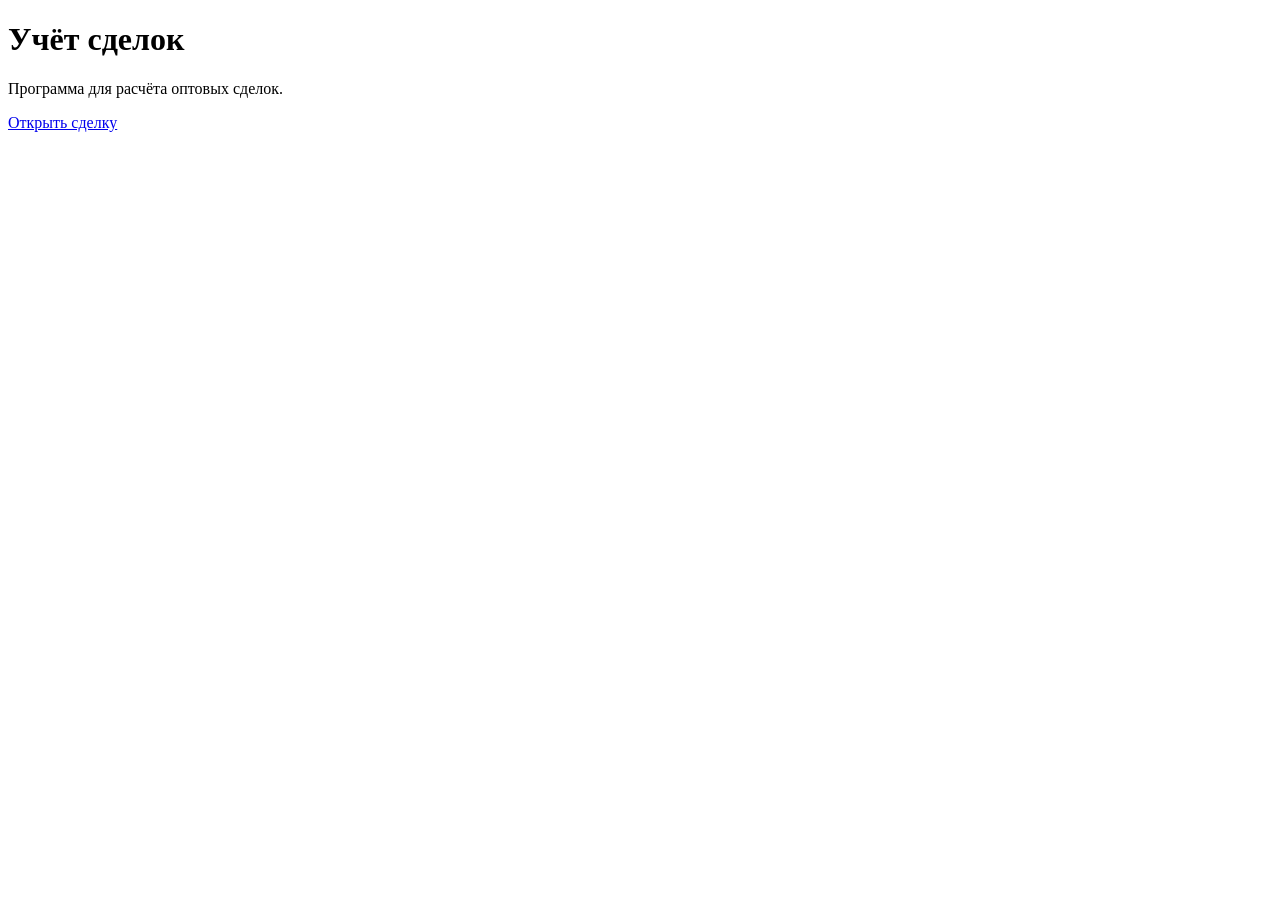
==== index.html @ 950cdd24 "Уточнено описание главной страницы" ====
<!DOCTYPE html>
<html lang="ru">
<head>
    <meta charset="UTF-8">
    <title>Учёт сделок</title>
    <link rel="stylesheet" href="styles.css">
</head>
<body>
    <main>
        <h1>Учёт сделок</h1>
        <p>Программа для расчёта оптовых сделок.</p>
        <a href="deal.html">Открыть сделку</a>
    </main>
</body>
</html>
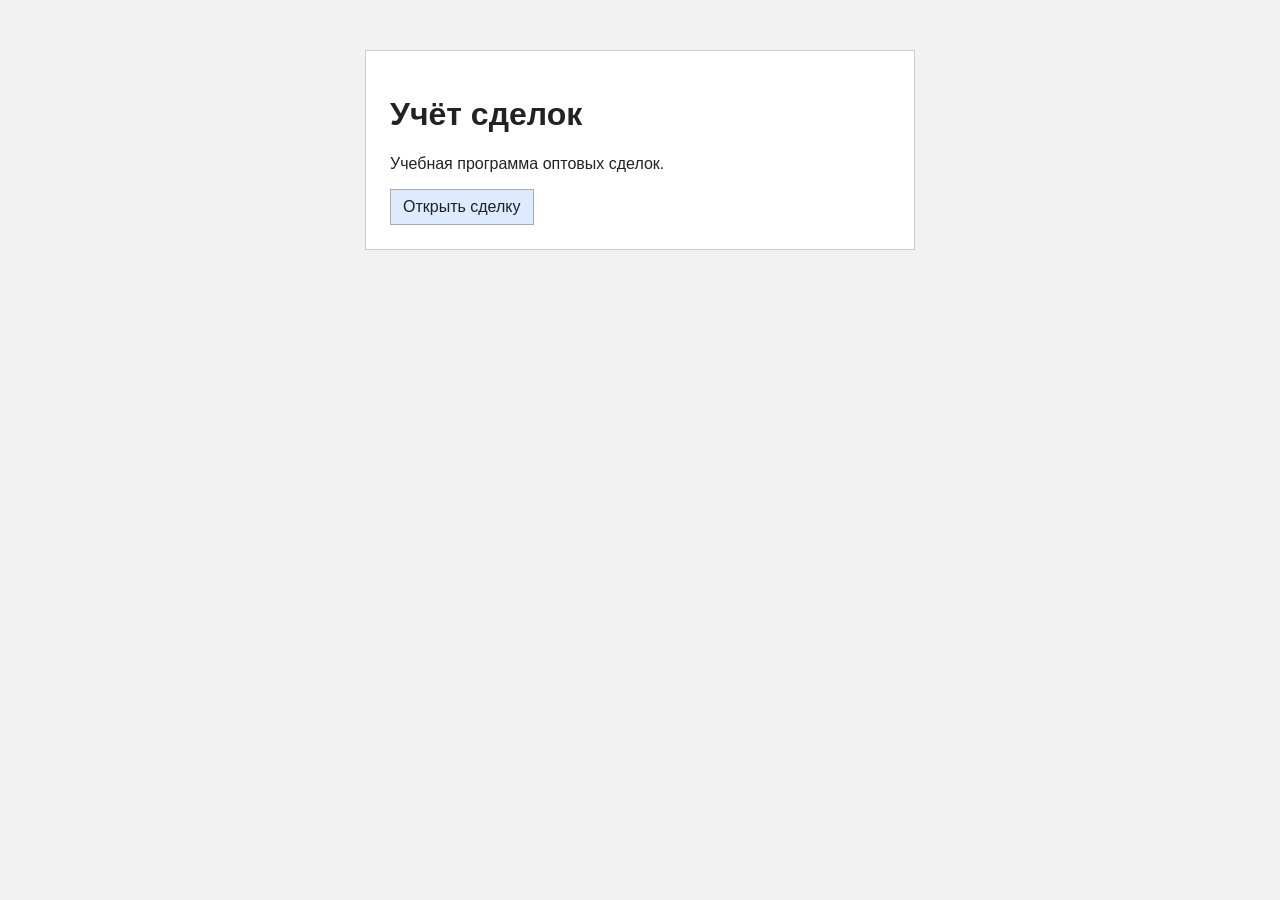
==== commit e53b5e23: "Добавлена карточка сделки и расчёт стоимости" ====
--- a/index.html
+++ b/index.html
@@ -8,7 +8,7 @@
 <body>
     <main>
         <h1>Учёт сделок</h1>
-        <p>Программа для расчёта оптовых сделок.</p>
+        <p>Учебная программа оптовых сделок.</p>
         <a href="deal.html">Открыть сделку</a>
     </main>
 </body>
--- a/styles.css
+++ b/styles.css
@@ -0,0 +1,22 @@
+body {
+    font-family: Arial, sans-serif;
+    background: #f2f2f2;
+    color: #222;
+}
+main {
+    max-width: 500px;
+    margin: 50px auto;
+    padding: 24px;
+    background: white;
+    border: 1px solid #ccc;
+}
+button, a {
+    display: inline-block;
+    background: #ddeaff;
+    border: 1px solid #aaa;
+    color: #222;
+    padding: 8px 12px;
+    text-decoration: none;
+    cursor: pointer;
+}
+input { padding: 6px; width: 100px; }
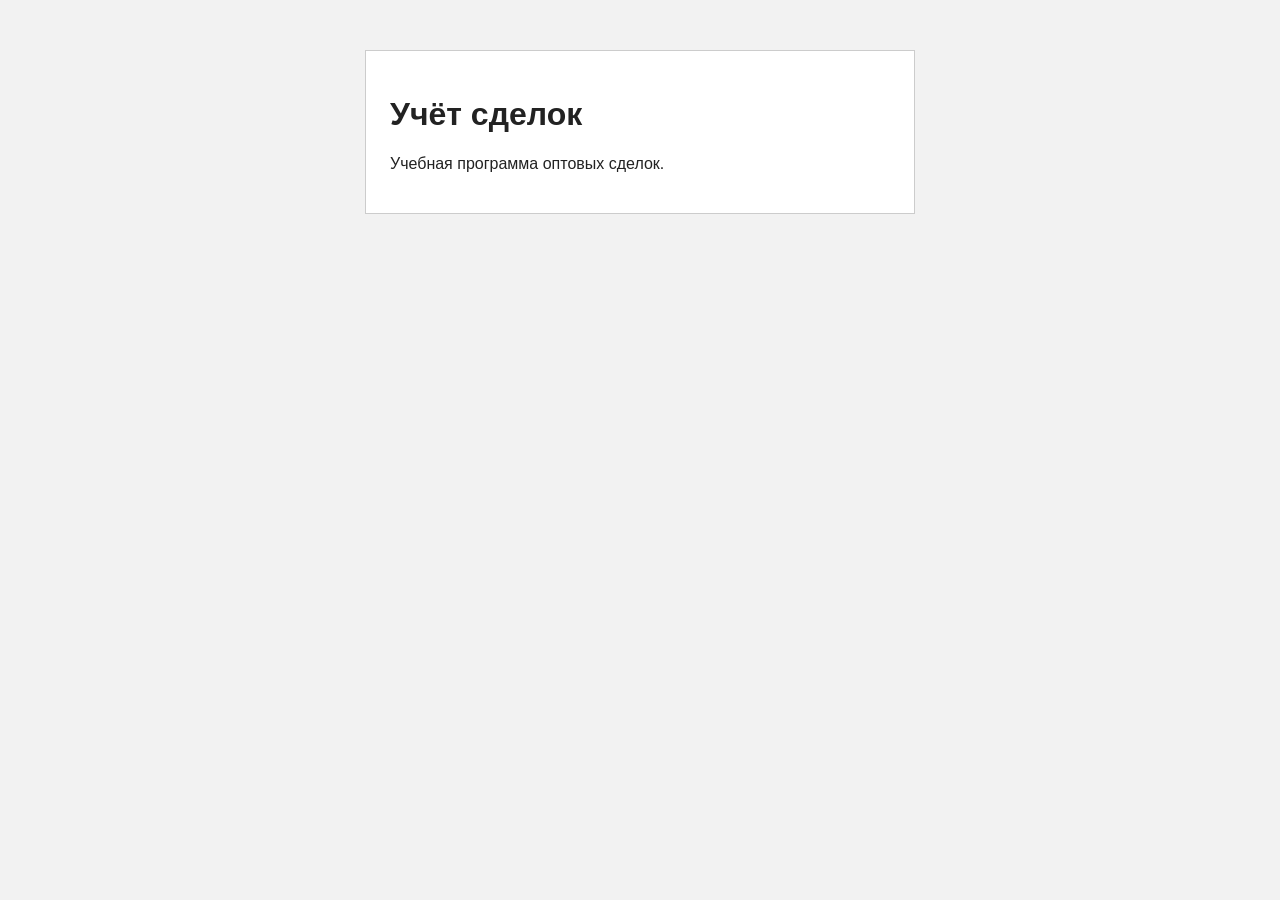
==== commit 036ca051: "Создана главная страница и настроен .gitignore" ====
--- a/index.html
+++ b/index.html
@@ -9,7 +9,6 @@
     <main>
         <h1>Учёт сделок</h1>
         <p>Учебная программа оптовых сделок.</p>
-        <a href="deal.html">Открыть сделку</a>
     </main>
 </body>
 </html>
--- a/styles.css
+++ b/styles.css
@@ -12,7 +12,7 @@
 }
 button, a {
     display: inline-block;
-    background: #ddeaff;
+    background: #eee;
     border: 1px solid #aaa;
     color: #222;
     padding: 8px 12px;
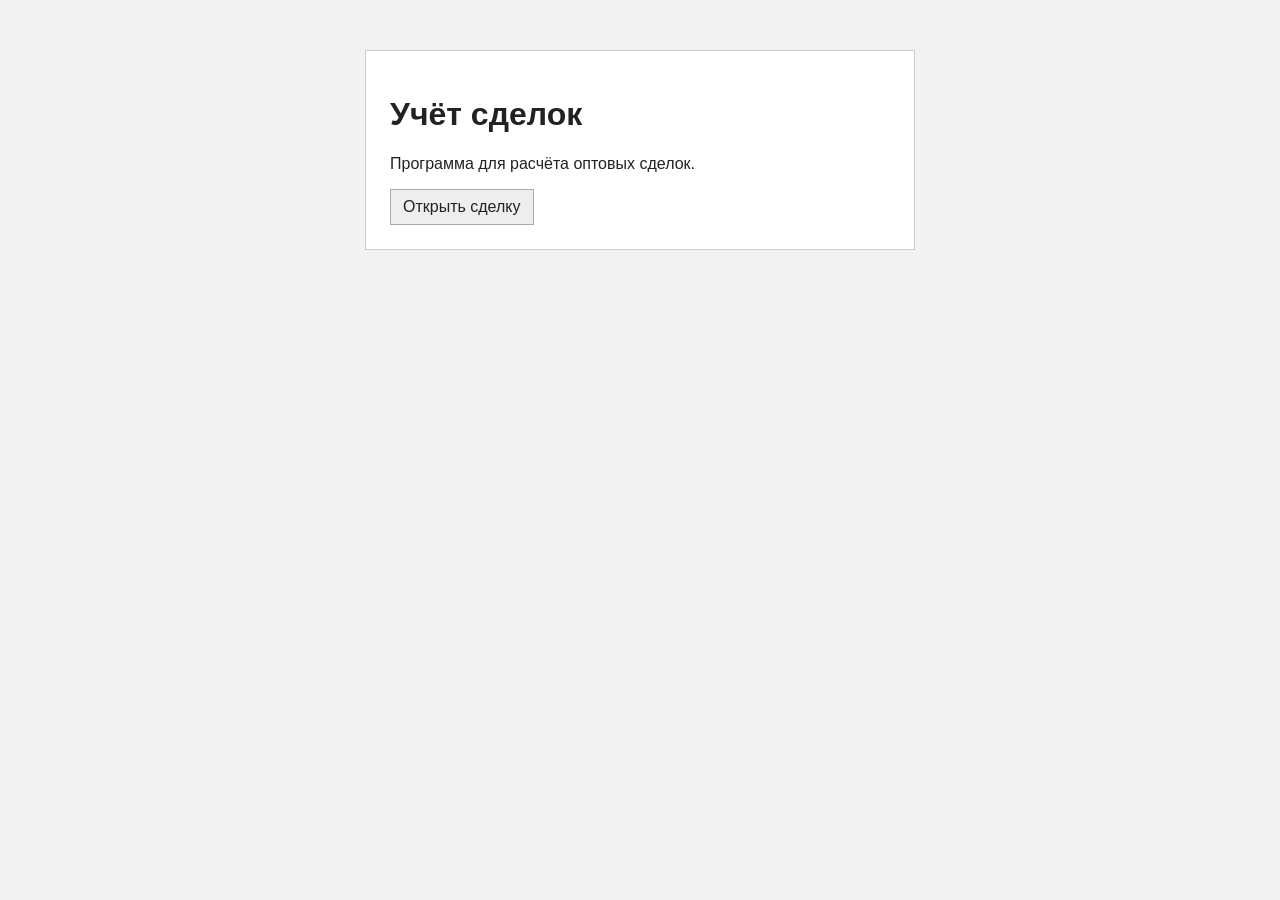
==== commit 71669365: "Слияние developer1" ====
--- a/index.html
+++ b/index.html
@@ -8,7 +8,8 @@
 <body>
     <main>
         <h1>Учёт сделок</h1>
-        <p>Учебная программа оптовых сделок.</p>
+        <p>Программа для расчёта оптовых сделок.</p>
+        <a href="deal.html">Открыть сделку</a>
     </main>
 </body>
 </html>
